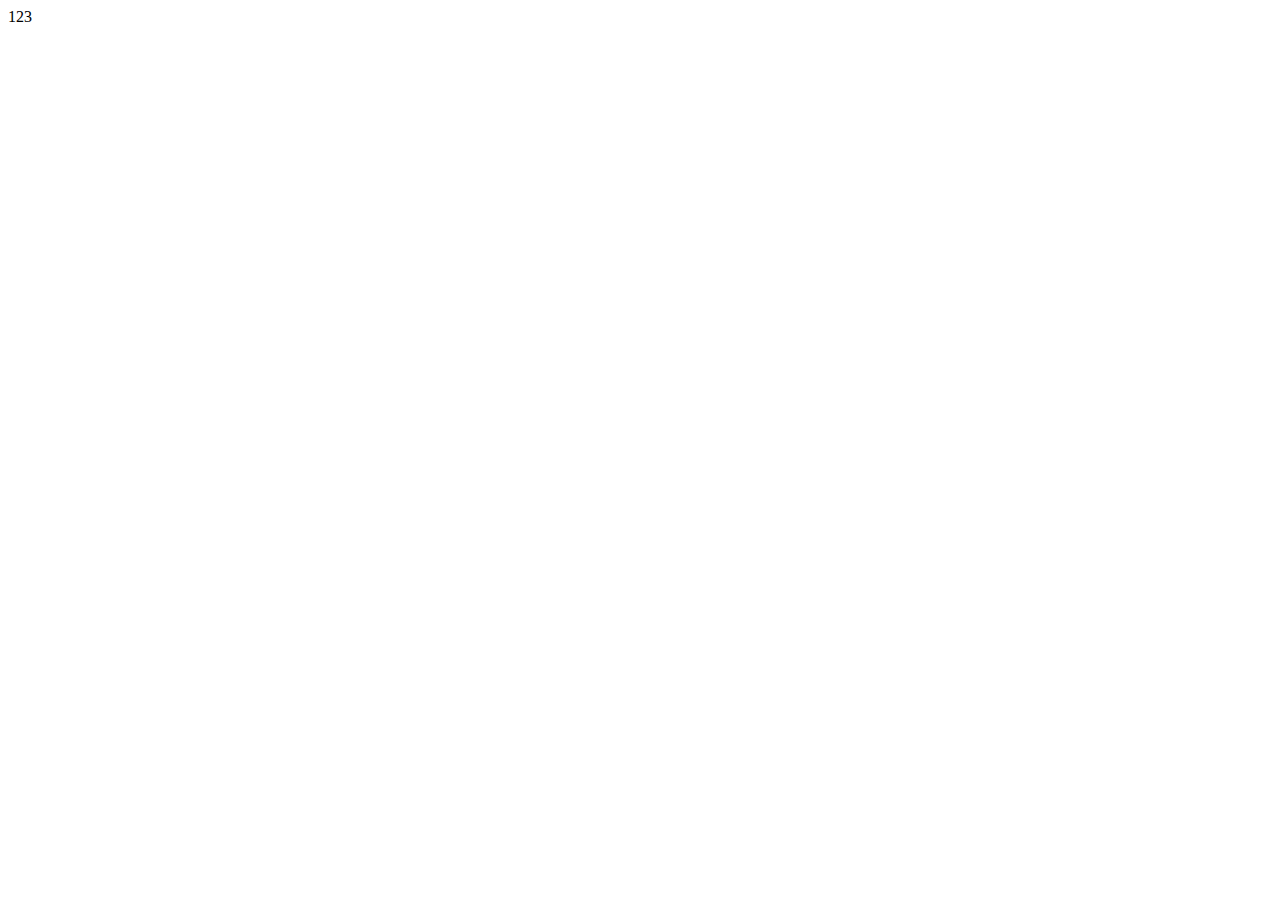
==== panel.html @ b0c59c9e "for office oa" ====
<!DOCTYPE html>
<html lang="en">

<head>
    <meta charset="UTF-8">
    <meta http-equiv="X-UA-Compatible" content="IE=edge">
    <meta name="viewport" content="width=device-width, initial-scale=1.0">
    <title>Document</title>
</head>

<body>
    123
</body>

</html>
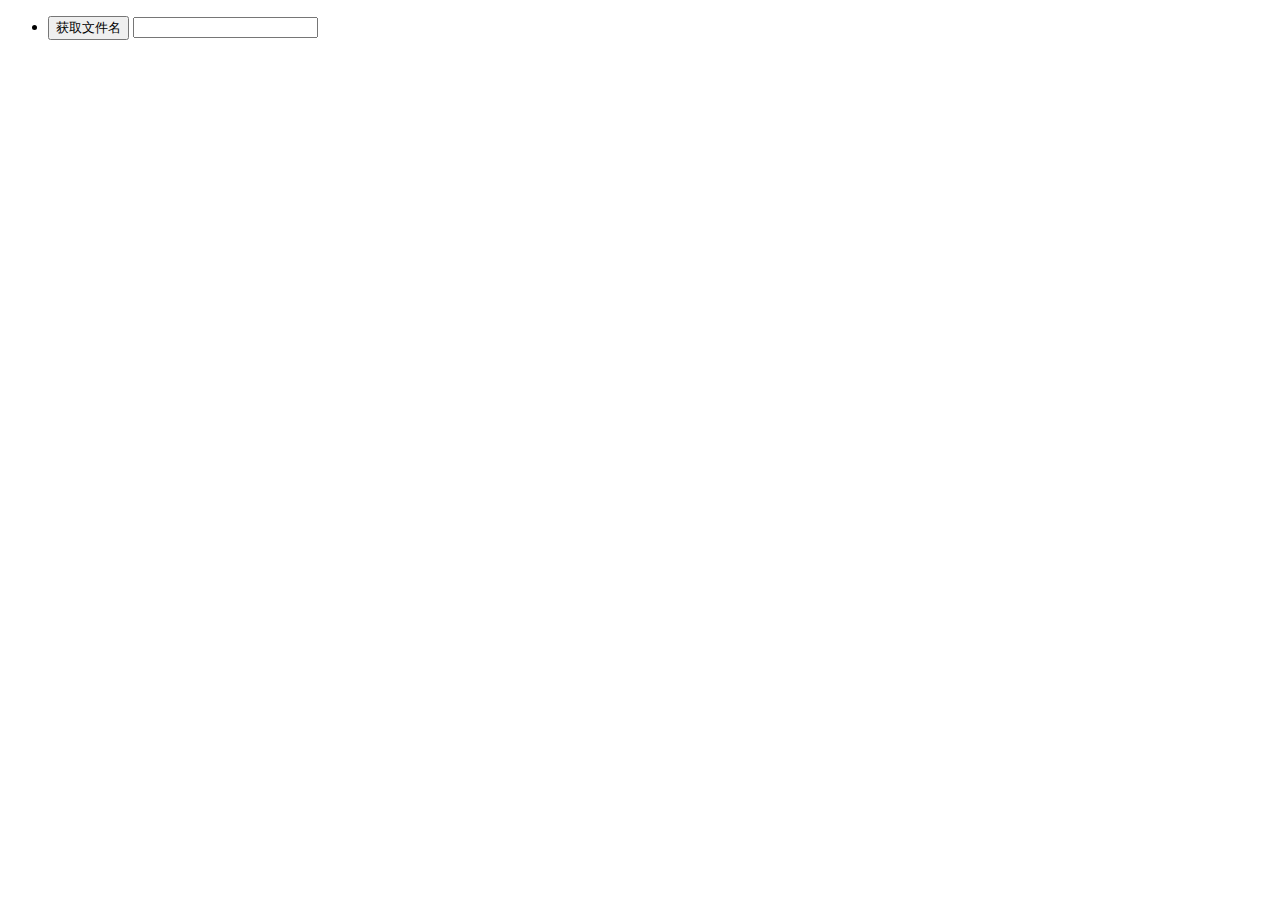
==== commit 61636878: "change" ====
--- a/panel.html
+++ b/panel.html
@@ -6,10 +6,22 @@
     <meta http-equiv="X-UA-Compatible" content="IE=edge">
     <meta name="viewport" content="width=device-width, initial-scale=1.0">
     <title>Document</title>
+    <script src="https://appsforoffice.microsoft.com/lib/1.1/hosted/office.js"></script>
+    <script src="https://cdn.bootcdn.net/ajax/libs/jquery/3.6.3/jquery.js"></script>
 </head>
 
 <body>
-    123
+    <ul>
+        <li>
+            <button id="getFileName">获取文件名</button>
+            <input type="text">
+        </li>
+    </ul>
 </body>
 
-</html>+</html>
+<script>
+    $('#getFileName').on('click',function(){
+        $('#fileName').val(12);
+    })
+</script>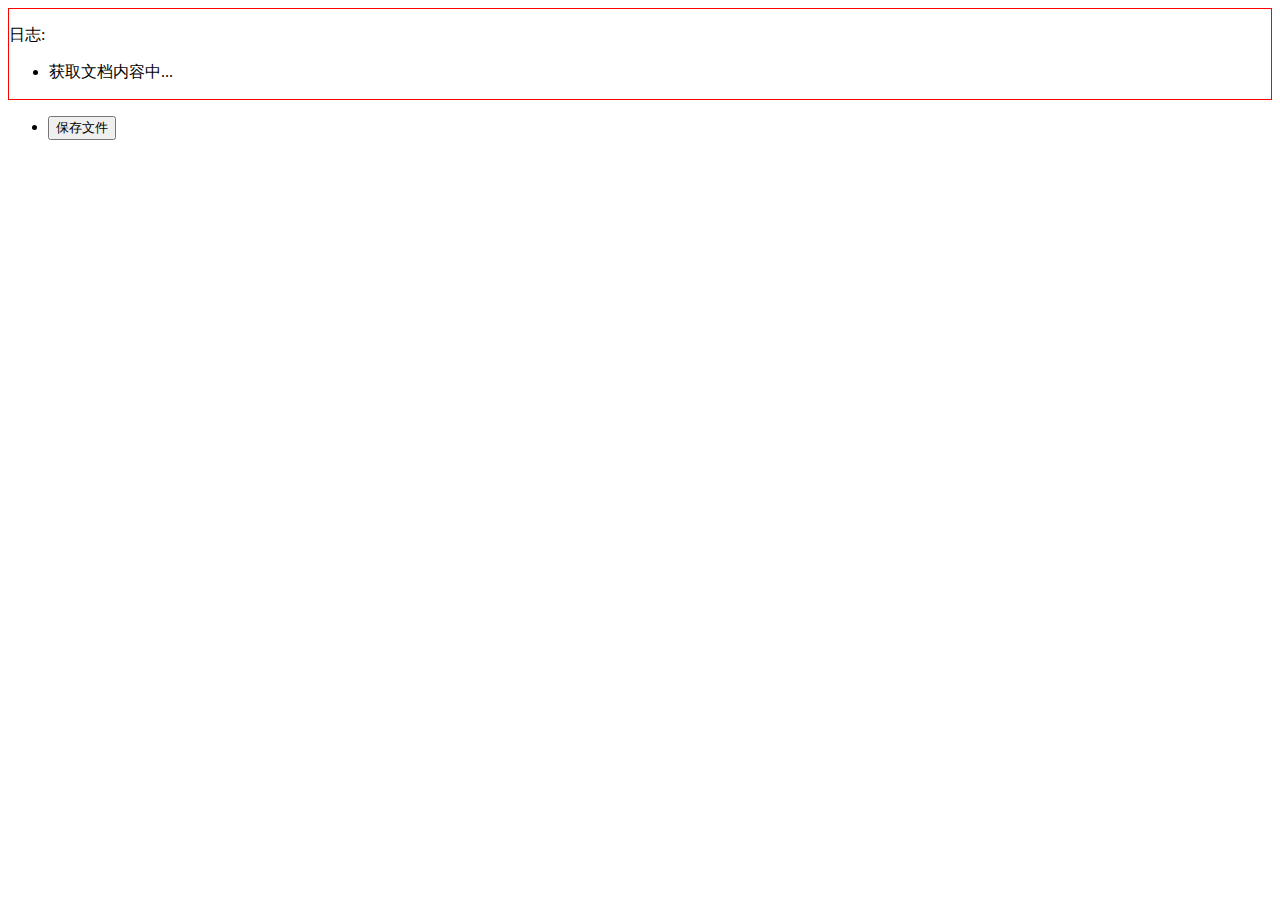
==== commit 611f0d00: "u" ====
--- a/panel.html
+++ b/panel.html
@@ -8,20 +8,79 @@
     <title>Document</title>
     <script src="https://appsforoffice.microsoft.com/lib/1.1/hosted/office.js"></script>
     <script src="https://cdn.bootcdn.net/ajax/libs/jquery/3.6.3/jquery.js"></script>
+    <script src="https://cdn.bootcdn.net/ajax/libs/axios/1.3.2/axios.min.js"></script>
 </head>
 
 <body>
+    <div style="border:1px solid red">
+        <p>日志:</p>
+        <ul id="log"></ul>
+    </div>
     <ul>
+
         <li>
-            <button id="getFileName">获取文件名</button>
-            <input type="text">
+            <button id="save">保存文件</button>
         </li>
     </ul>
 </body>
 
 </html>
 <script>
-    $('#getFileName').on('click',function(){
-        $('#fileName').val(12);
+    $(function () {
+        const url = 'http://192.168.7.189:7002/public/doc1676424106176.docx'
+        function log(text) {
+            $('#log').prepend(`<li>${text}</li>`)
+        }
+
+        function getId() {
+            const list = (url || Office.context.document.url).split('/');
+            return list[list.length - 1].split('.')[0]
+        }
+        const id = getId();
+        log('获取文档内容中...');
+        axios({ method: 'post', url: 'http://192.168.7.189:7001/get', data: { text: 'test', id } })
+            .then((res) => {
+                if (res.data.code === 200) {
+                    log('获取文档内容成功');
+                    Word.run(async (context) => {
+                        /**
+                         * Insert your Word code here
+                         */
+
+                        // insert a paragraph at the end of the document.
+                        const paragraph = context.document.body.insertParagraph(res.data.data || '');
+
+                        // change the paragraph color to blue.
+                        paragraph.font.color = "blue";
+
+                        await context.sync();
+                    });
+                } else {
+                    log('获取文档内容失败');
+                }
+                console.log(res, 'res');
+            })
+            .catch(e => {
+                log('获取文档内容失败');
+            })
+        $('#save').on('click', function () {
+            if (id === 'empth') {
+                log('空文档不允许保存')
+            } else {
+                log('文档保存中')
+                axios({ method: 'post', url: 'http://192.168.7.189:7001/set', data: { text: 'test', id } })
+                    .then((res) => {
+                        if (res.data.code === 200) {
+                            log('文档保存成功');
+                        } else {
+                            log('文档保存失败');
+                        }
+                        console.log(res, 'res');
+                    })
+                    .catch(e => {
+                        log('文档保存失败');
+                    })
+            }
+        });
     })
 </script>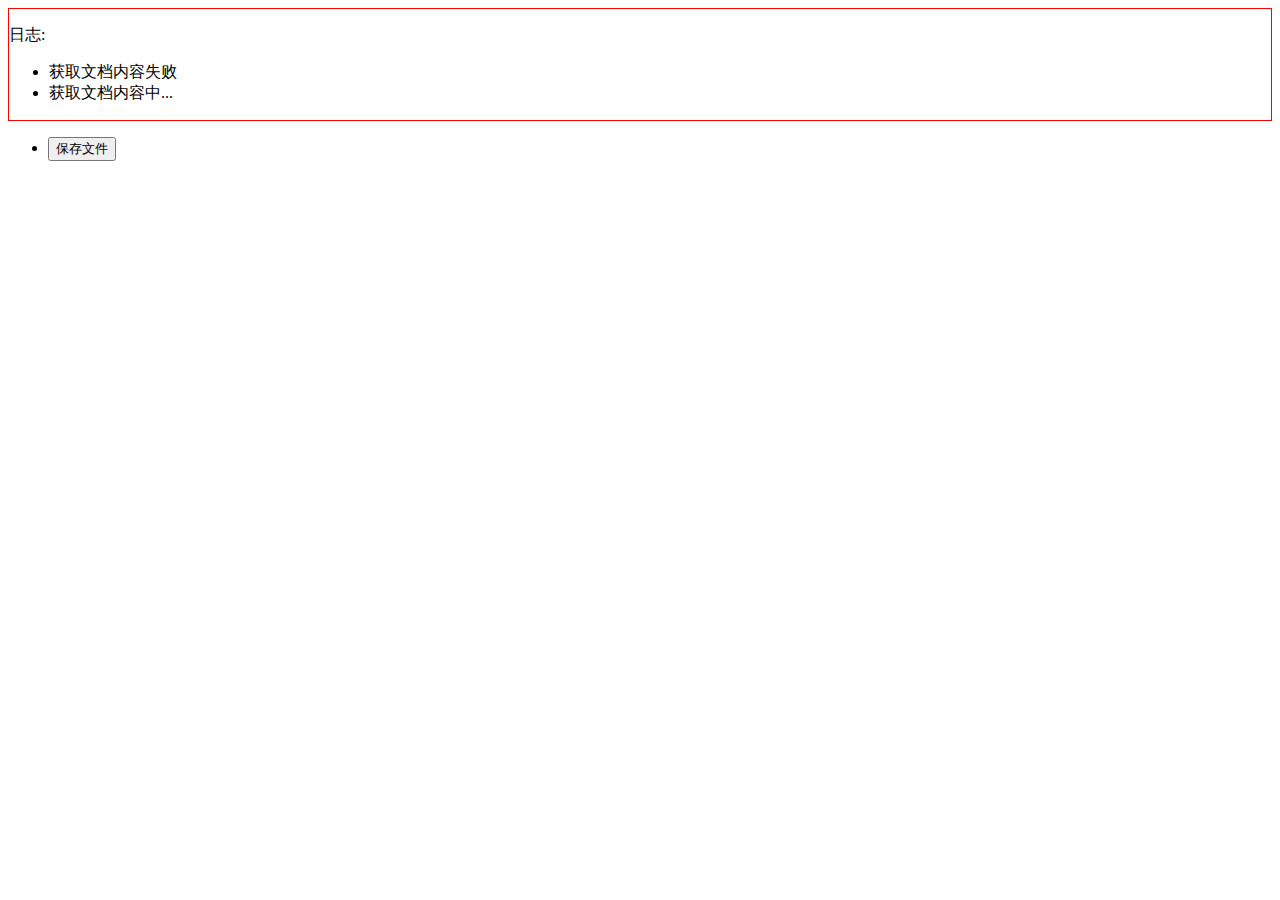
==== commit 98cfb204: "u" ====
--- a/panel.html
+++ b/panel.html
@@ -27,20 +27,23 @@
 </html>
 <script>
     $(function () {
-        const url = 'http://192.168.7.189:7002/public/doc1676424106176.docx'
+        const url = 'http://192.168.7.189:7002/public/doc1676424106176.docx' || Office.context.document.url
         function log(text) {
             $('#log').prepend(`<li>${text}</li>`)
         }
 
         function getId() {
-            const list = (url || Office.context.document.url).split('/');
+            const list = url.split('/');
             return list[list.length - 1].split('.')[0]
         }
         const id = getId();
         log('获取文档内容中...');
-        axios({ method: 'post', url: 'http://192.168.7.189:7001/get', data: { text: 'test', id } })
-            .then((res) => {
-                if (res.data.code === 200) {
+        $.ajax({
+            dataType: 'jsonp',
+            url: 'http://192.168.7.189:7001/get',
+            data: { text: 'test', id },
+            success(data) {
+                if (data.code === 200) {
                     log('获取文档内容成功');
                     Word.run(async (context) => {
                         /**
@@ -48,7 +51,7 @@
                          */
 
                         // insert a paragraph at the end of the document.
-                        const paragraph = context.document.body.insertParagraph(res.data.data || '');
+                        const paragraph = context.document.body.insertParagraph(data.data || '');
 
                         // change the paragraph color to blue.
                         paragraph.font.color = "blue";
@@ -58,28 +61,31 @@
                 } else {
                     log('获取文档内容失败');
                 }
-                console.log(res, 'res');
-            })
-            .catch(e => {
+            },
+            error() {
                 log('获取文档内容失败');
-            })
+            }
+        })
         $('#save').on('click', function () {
-            if (id === 'empth') {
+            if (id === 'empty') {
                 log('空文档不允许保存')
             } else {
                 log('文档保存中')
-                axios({ method: 'post', url: 'http://192.168.7.189:7001/set', data: { text: 'test', id } })
-                    .then((res) => {
-                        if (res.data.code === 200) {
+                $.ajax({
+                    dataType: 'jsonp', url: 'http://192.168.7.189:7001/set', data: { text: 'test', id },
+                    success(data) {
+                        if (data.code === 200) {
                             log('文档保存成功');
                         } else {
                             log('文档保存失败');
                         }
-                        console.log(res, 'res');
-                    })
-                    .catch(e => {
+                    },
+                    error() {
                         log('文档保存失败');
-                    })
+                    }
+                }
+                )
+
             }
         });
     })
